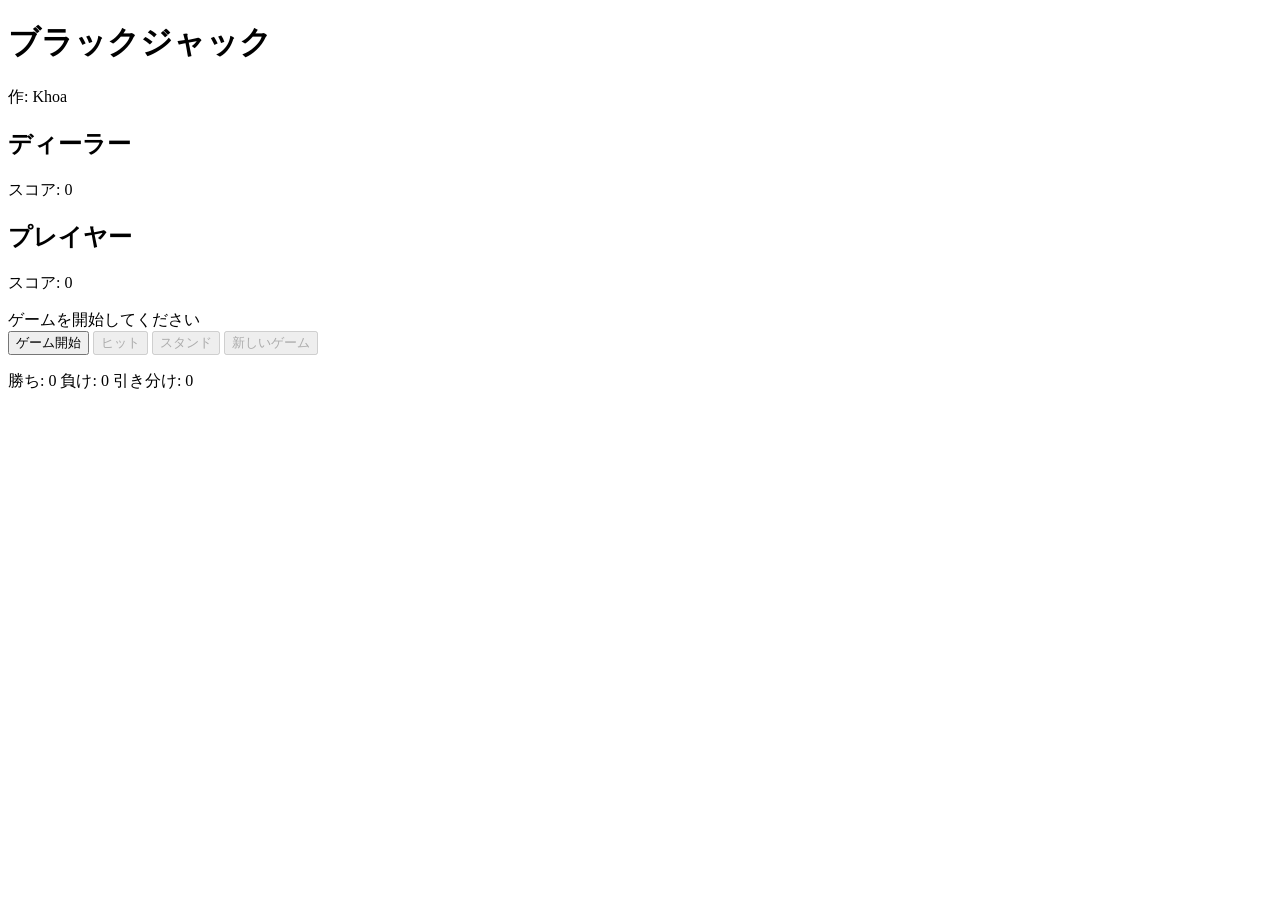
==== index.html @ 0de6d631 "Initial commit: Blackjack game from Monaca" ====
<!DOCTYPE html>
<html>
<head>
    <meta charset="utf-8">
    <meta name="viewport" content="width=device-width, initial-scale=1, maximum-scale=1, user-scalable=no">
    <meta http-equiv="Content-Security-Policy" content="default-src * data: gap: content: https://ssl.gstatic.com; style-src * 'unsafe-inline'; script-src * 'unsafe-inline' 'unsafe-eval'">
    <title>ブラックジャック</title>
    <link rel="stylesheet" href="blackjack.css">
    <script src="components/loader.js"></script>
</head>
<body>
    <h1>ブラックジャック</h1>
    <p>作: Khoa</p>

    <div>
        <h2>ディーラー</h2>
        <p>スコア: <span id="dealer-score">0</span></p>
        <div id="dealer-cards"></div>
    </div>

    <div>
        <h2>プレイヤー</h2>
        <p>スコア: <span id="player-score">0</span></p>
        <div id="player-cards"></div>
    </div>

    <div id="message">ゲームを開始してください</div>

    <button onclick="startGame()">ゲーム開始</button>
    <button onclick="hit()" id="hit-btn" disabled>ヒット</button>
    <button onclick="stand()" id="stand-btn" disabled>スタンド</button>
    <button onclick="newGame()" id="new-btn" disabled>新しいゲーム</button>

    <p>勝ち: <span id="wins">0</span> 負け: <span id="losses">0</span> 引き分け: <span id="draws">0</span></p>

    <script src="blackjack.js"></script>
</body>
</html>
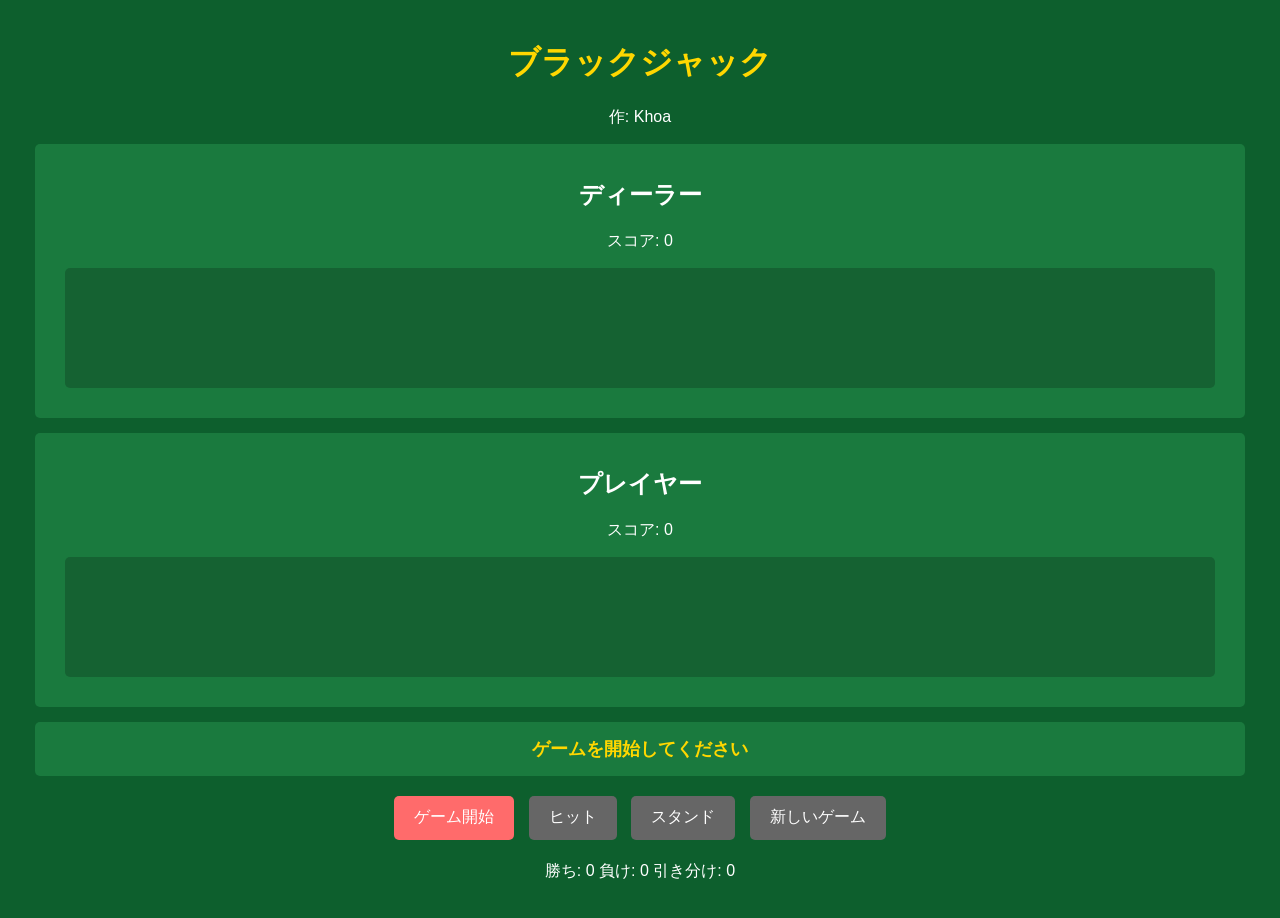
==== commit 6c04e880: "Fix little bit" ====
--- a/index.html
+++ b/index.html
@@ -6,7 +6,7 @@
     <meta http-equiv="Content-Security-Policy" content="default-src * data: gap: content: https://ssl.gstatic.com; style-src * 'unsafe-inline'; script-src * 'unsafe-inline' 'unsafe-eval'">
     <title>ブラックジャック</title>
     <link rel="stylesheet" href="blackjack.css">
-    <script src="components/loader.js"></script>
+    <script src="blackjack.js"></script>
 </head>
 <body>
     <h1>ブラックジャック</h1>
--- a/blackjack.css
+++ b/blackjack.css
@@ -0,0 +1,120 @@
+body {
+    font-family: Arial;
+    background-color: #0d5f2d;
+    color: white;
+    text-align: center;
+    padding: 20px;
+    margin: 0;
+    -webkit-touch-callout: none;
+    -webkit-user-select: none;
+    user-select: none;
+}
+
+h1 {
+    color: #ffd700;
+}
+
+div {
+    margin: 15px;
+    padding: 15px;
+    background-color: #1a7a3e;
+    border-radius: 5px;
+}
+
+#message {
+    font-size: 18px;
+    font-weight: bold;
+    color: #ffd700;
+}
+
+button {
+    font-size: 16px;
+    padding: 10px 20px;
+    margin: 5px;
+    background-color: #ff6b6b;
+    color: white;
+    border: none;
+    border-radius: 5px;
+    cursor: pointer;
+    touch-action: manipulation;
+    min-height: 44px;
+}
+
+button:hover:not(:disabled) {
+    background-color: #ff5252;
+}
+
+button:disabled {
+    background-color: #666;
+    cursor: not-allowed;
+}
+
+#player-cards, #dealer-cards {
+    display: flex;
+    flex-wrap: wrap;
+    gap: 10px;
+    padding: 10px;
+    min-height: 100px;
+    background-color: rgba(0, 0, 0, 0.2);
+    border-radius: 5px;
+}
+
+.card {
+    width: 60px;
+    height: 80px;
+    background-color: white;
+    border-radius: 5px;
+    display: flex;
+    align-items: center;
+    justify-content: center;
+    font-size: 20px;
+    font-weight: bold;
+}
+
+.card.red {
+    color: red;
+}
+
+.card.black {
+    color: black;
+}
+
+.card-back {
+    width: 60px;
+    height: 80px;
+    background-color: #1a237e;
+    border-radius: 5px;
+    display: flex;
+    align-items: center;
+    justify-content: center;
+    color: white;
+    font-size: 30px;
+}
+
+/* モバイル対応 */
+@media (max-width: 600px) {
+    body {
+        padding: 10px;
+    }
+    
+    h1 {
+        font-size: 24px;
+    }
+    
+    .card {
+        width: 50px;
+        height: 70px;
+        font-size: 16px;
+    }
+    
+    .card-back {
+        width: 50px;
+        height: 70px;
+        font-size: 24px;
+    }
+    
+    button {
+        font-size: 14px;
+        padding: 12px 16px;
+    }
+}
